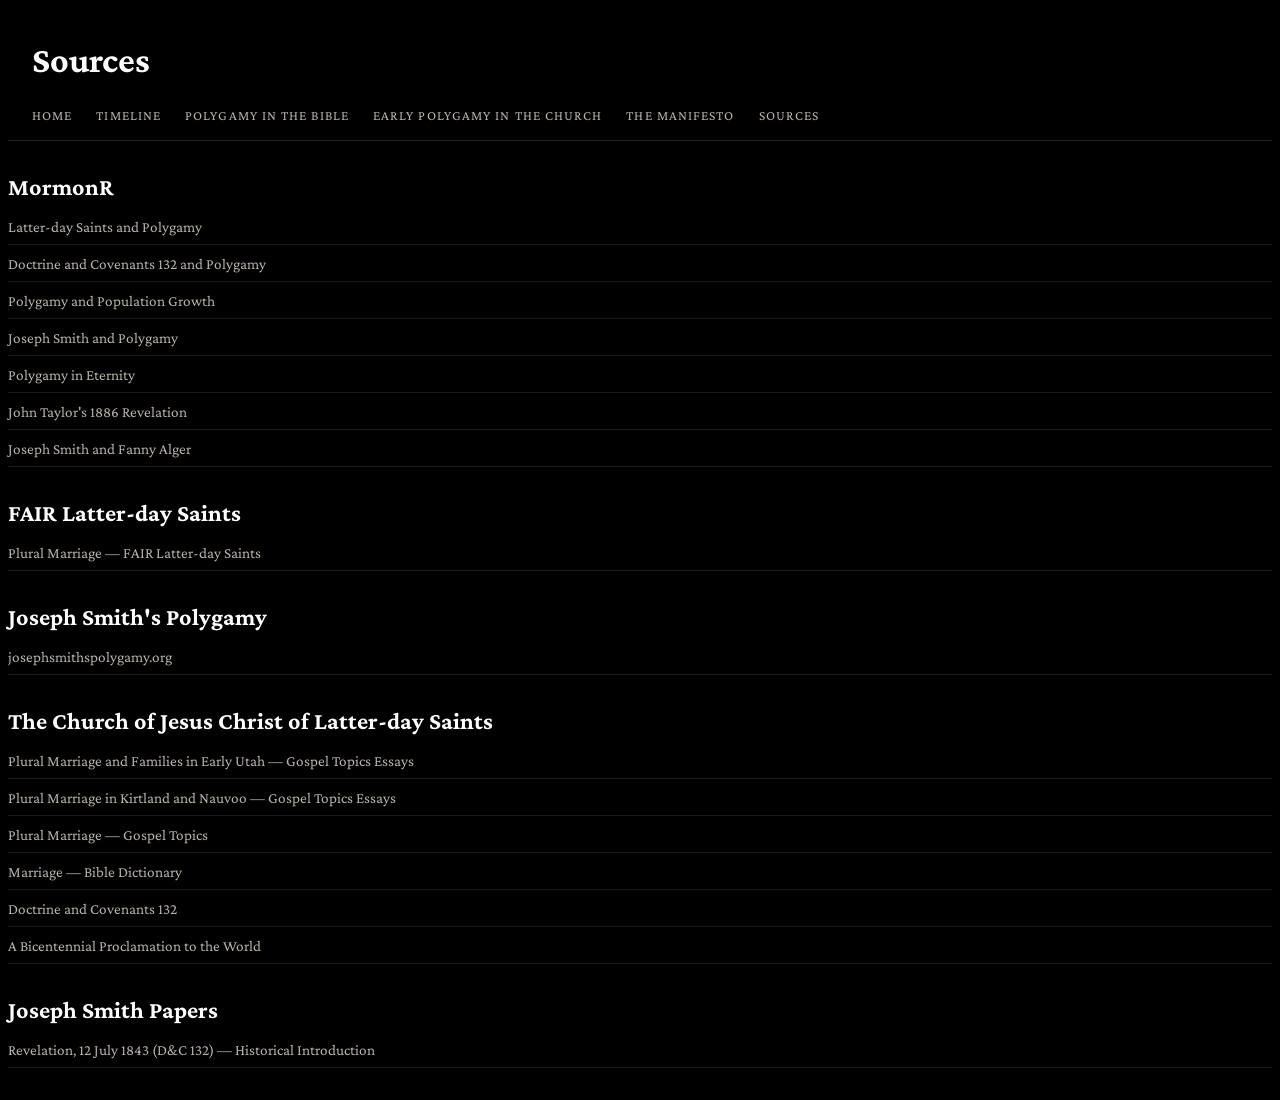
==== sources.html @ 6f66b95c "lawsh of ai but we won't talk about that, gonna revamp to be my own shtuff now" ====
<!DOCTYPE html>
<html lang="en">
<head>
    <meta charset="UTF-8">
    <meta name="viewport" content="width=device-width, initial-scale=1.0">
    <title>Sources</title>

    <link href="https://fonts.googleapis.com/css2?family=Crimson+Pro:ital,wght@0,400;0,600;1,400&display=swap" rel="stylesheet">
    <link rel="stylesheet" href="styles.css">
</head>
<body>
    <h1>Sources</h1>
    <nav>
      <ul>
        <li><a href="index.html">Home</a></li>
        <li><a href="polygamy/timeline.html">Timeline</a></li>
        <li><a href="polygamy/bible.html">Polygamy in the Bible</a></li>
        <li><a href="polygamy/early.html">Early Polygamy in the Church</a></li>
        <li><a href="polygamy/manifesto.html">The Manifesto</a></li>
        <li><a href="sources.html">Sources</a></li>
      </ul>
    </nav>


    <h2>MormonR</h2>
    <ul class="sources-list">
        <li><a href="https://mormonr.org/qnas/tM3Gfb/latter_day_saints_and_polygamy" target="_blank">Latter-day Saints and Polygamy</a></li>
        <li><a href="https://mormonr.org/qnas/spymbg/doctrine_and_covenants_132_and_polygamy" target="_blank">Doctrine and Covenants 132 and Polygamy</a></li>
        <li><a href="https://mormonr.org/qnas/fX8STb/polygamy_and_population_growth" target="_blank">Polygamy and Population Growth</a></li>
        <li><a href="https://mormonr.org/qnas/VvSJBb/joseph_smith_and_polygamy" target="_blank">Joseph Smith and Polygamy</a></li>
        <li><a href="https://mormonr.org/qnas/6tLoD/polygamy_in_eternity" target="_blank">Polygamy in Eternity</a></li>
        <li><a href="https://mormonr.org/qnas/vFgD6f/john_taylors_1886_revelation" target="_blank">John Taylor's 1886 Revelation</a></li>
        <li><a href="https://mormonr.org/qnas/qp3yc/joseph_smith_and_fanny_alger" target="_blank">Joseph Smith and Fanny Alger</a></li>
    </ul>

    <h2>FAIR Latter-day Saints</h2>
    <ul class="sources-list">
        <li><a href="https://www.fairlatterdaysaints.org/answers/Plural_marriage" target="_blank">Plural Marriage — FAIR Latter-day Saints</a></li>
    </ul>

    <h2>Joseph Smith's Polygamy</h2>
    <ul class="sources-list">
        <li><a href="https://josephsmithspolygamy.org/" target="_blank">josephsmithspolygamy.org</a></li>
    </ul>

    <h2>The Church of Jesus Christ of Latter-day Saints</h2>
    <ul class="sources-list">
        <li><a href="https://www.churchofjesuschrist.org/study/manual/gospel-topics-essays/plural-marriage-and-families-in-early-utah?lang=eng" target="_blank">Plural Marriage and Families in Early Utah — Gospel Topics Essays</a></li>
        <li><a href="https://www.churchofjesuschrist.org/study/manual/gospel-topics-essays/plural-marriage-in-kirtland-and-nauvoo?lang=eng" target="_blank">Plural Marriage in Kirtland and Nauvoo — Gospel Topics Essays</a></li>
        <li><a href="https://www.churchofjesuschrist.org/study/manual/gospel-topics/plural-marriage?lang=eng" target="_blank">Plural Marriage — Gospel Topics</a></li>
        <li><a href="https://www.churchofjesuschrist.org/study/scriptures/gs/marriage-marry?lang=eng" target="_blank">Marriage — Bible Dictionary</a></li>
        <li><a href="https://www.churchofjesuschrist.org/study/scriptures/dc-testament/dc/132?lang=eng" target="_blank">Doctrine and Covenants 132</a></li>
        <li><a href="https://www.churchofjesuschrist.org/study/scriptures/the-restoration-of-the-fulness-of-the-gospel-of-jesus-christ/a-bicentennial-proclamation-to-the-world?lang=eng" target="_blank">A Bicentennial Proclamation to the World</a></li>
    </ul>

    <h2>Joseph Smith Papers</h2>
    <ul class="sources-list">
        <li><a href="https://www.josephsmithpapers.org/paper-summary/revelation-12-july-1843-dc-132/8?highlight=Revelation,%2012%20July%201843#historical-intro" target="_blank">Revelation, 12 July 1843 (D&C 132) — Historical Introduction</a></li>
    </ul>

</body>
</html>
---- styles.css ----
/* ── Base ── */
body {
  background-color: rgb(0, 0, 0);
  font-family: 'Crimson Pro', Georgia, serif;
  font-size: 1.1rem;
  padding-top: 2rem;
}

/* ── Layout container ── */
main, body > p {
  max-width: 720px;
  margin-left: auto;
  margin-right: auto;
  padding: 0 1.5rem;
}

/* ── Nav ── */
nav {
  padding: 1rem 1.5rem;
  border-bottom: 1px solid #222;
  margin-bottom: 2rem;
}

nav ul {
  list-style: none;
  padding: 0;
  margin: 0;
  display: flex;
  flex-wrap: wrap;
  gap: 0.5rem 1.5rem;
}

nav a {
  color: #b8b2aa;
  text-decoration: none;
  font-size: 0.85rem;
  letter-spacing: 0.08em;
  text-transform: uppercase;
}

nav a:hover {
  color: #c8793a;
}

/* ── Typography ── */
h1 {
  color: #ffffff;
  font-size: 36px;
  padding: 0 1.5rem;
  margin: 0 0 0.5rem 0;
}

h2 {
  color: #ffffff;
  font-size: 1.5rem;
  margin: 2rem 0 0.5rem;
}

h3 {
  color: #ffffff;
  font-size: 1.1rem;
  margin: 2rem 0 0.5rem;
}

p {
  color: #ffffff;
}

a {
  color: #b8b2aa;
  text-decoration: none;
}

a:hover {
  color: #c8793a;
}

/* ── Blockquote ── */
blockquote {
  border-left: 3px solid #c8793a;
  margin: 2rem 0;
  padding: 1rem 1.5rem;
  color: #ffffff;
  font-style: italic;
  line-height: 1.75;
}

blockquote cite {
  display: block;
  margin-top: 0.75rem;
  font-size: 0.8rem;
  font-style: normal;
  color: #ffffff;
}

/* ── Timeline ── */
.timeline {
  max-width: 640px;
  margin: 0 auto;
  position: relative;
}

.timeline::before {
  content: '';
  position: absolute;
  left: 7px;
  top: 0;
  bottom: 0;
  width: 1px;
  background: #ddd8d0;
}

.entry {
  display: flex;
  gap: 2rem;
  padding: 2.5rem 0;
  border-bottom: 1px solid #ddd8d0;
  position: relative;
}

.entry::before {
  content: '';
  position: absolute;
  left: 3px;
  top: 2.9rem;
  width: 9px;
  height: 9px;
  border-radius: 50%;
  background: #fff;
  border: 2px solid #c8793a;
}

.year {
  min-width: 60px;
  padding-left: 1.8rem;
  font-size: 0.85rem;
  font-weight: 600;
  color: #c8793a;
  flex-shrink: 0;
}

.content {
  display: flex;
  flex-direction: column;
}

.content h2 {
  font-size: 1.1rem;
  margin-bottom: 0.5rem;
  color: #fff;
}

.content p {
  font-size: 0.95rem;
  color: #6b6560;
  line-height: 1.75;
}

.tag {
  display: inline-block;
  margin-top: 0.75rem;
  font-size: 0.68rem;
  letter-spacing: 0.12em;
  text-transform: uppercase;
  color: #b8b2aa;
  border: 1px solid #ddd8d0;
  padding: 0.2em 0.6em;
}

/* ── Bible Table ── */
.bible-table {
  width: 100%;
  border-collapse: collapse;
  margin: 2rem 0;
  font-size: 0.9rem;
}

.bible-table th {
  text-align: left;
  padding: 0.75rem 1rem;
  border-bottom: 2px solid #c8793a;
  color: #c8793a;
  font-size: 0.75rem;
  letter-spacing: 0.1em;
  text-transform: uppercase;
}

.bible-table td {
  padding: 0.75rem 1rem;
  border-bottom: 1px solid #ddd8d0;
  color: #b8b2aa;
  vertical-align: top;
  line-height: 1.65;
}

.bible-table td:first-child {
  white-space: nowrap;
  color: #c8793a;
}

.bible-table td:nth-child(2) {
  color: #fff;
  font-weight: 600;
  white-space: nowrap;
}

.bible-table tr:hover td {
  background-color: #111;
}

.bible-table a {
  color: #c8793a;
  text-decoration: none;
}

.bible-table a:hover {
  text-decoration: underline;
}

/* ── Sources ── */
.sources-list {
  list-style: none;
  padding: 0;
  margin: 0.5rem 0 2rem;
}

.sources-list li {
  padding: 0.5rem 0;
  border-bottom: 1px solid #1a1a1a;
}

.sources-list a {
  color: #b8b2aa;
  text-decoration: none;
  font-size: 0.95rem;
}

.sources-list a:hover {
  color: #c8793a;
}
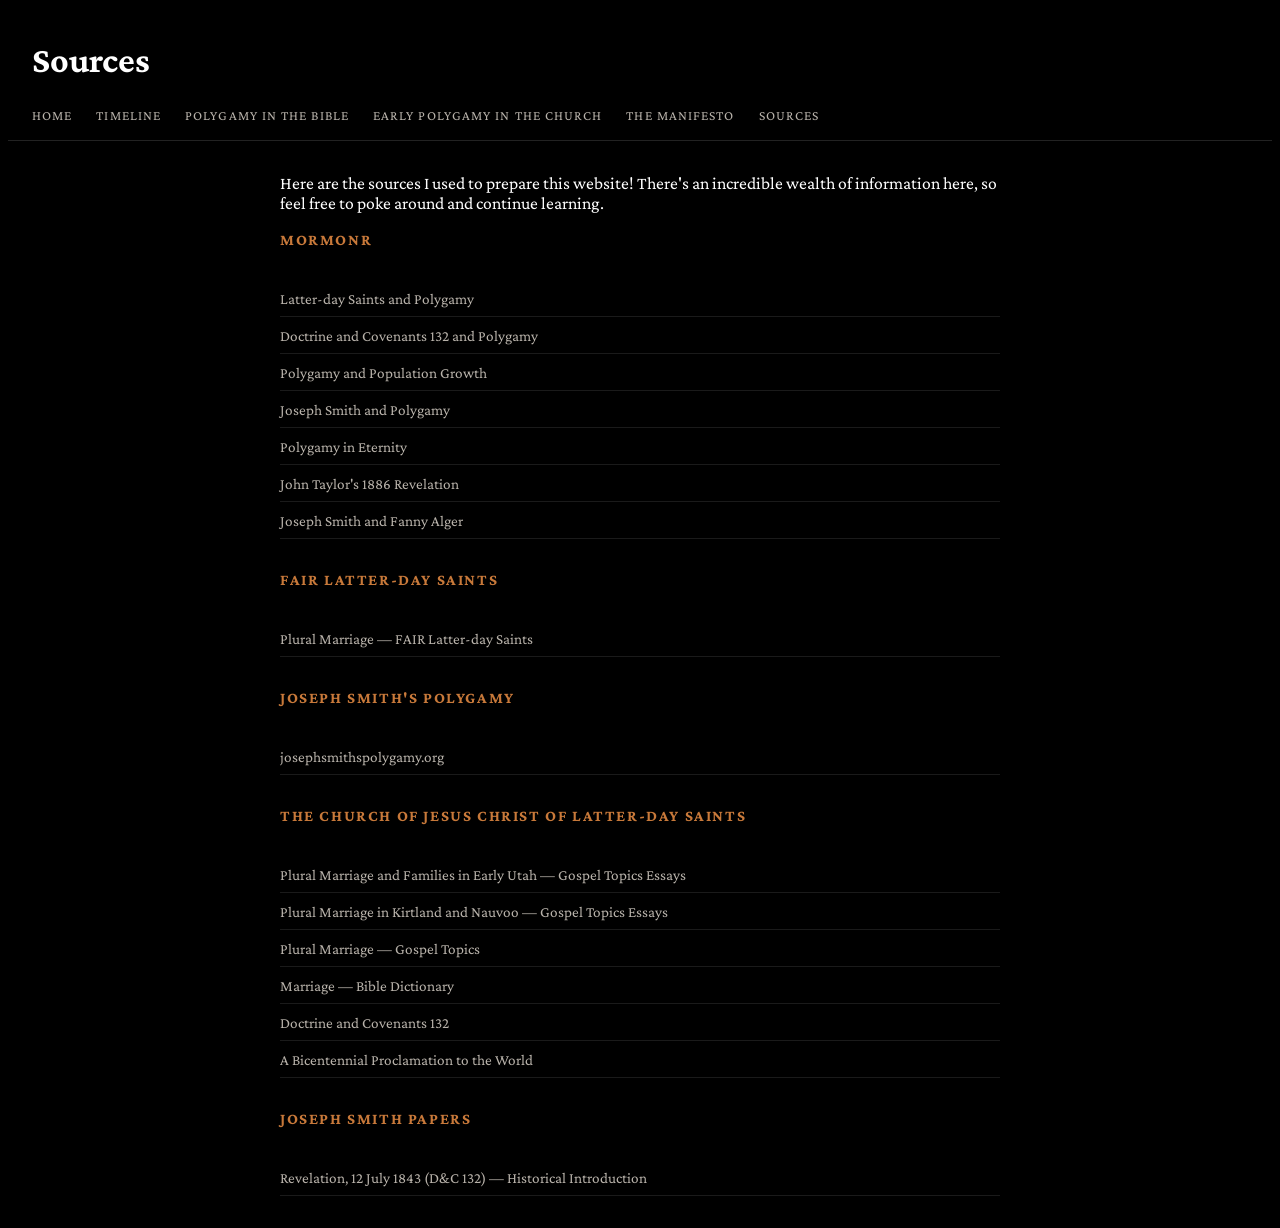
==== commit 45ff59b4: "FINISHED (mostly, gonna keep tweaking in the morning)" ====
--- a/sources.html
+++ b/sources.html
@@ -21,42 +21,44 @@
       </ul>
     </nav>
 
+    <main>
+        <p>Here are the sources I used to prepare this website! There's an incredible wealth of information here, so feel free to poke around and continue learning.</p>
 
-    <h2>MormonR</h2>
-    <ul class="sources-list">
-        <li><a href="https://mormonr.org/qnas/tM3Gfb/latter_day_saints_and_polygamy" target="_blank">Latter-day Saints and Polygamy</a></li>
-        <li><a href="https://mormonr.org/qnas/spymbg/doctrine_and_covenants_132_and_polygamy" target="_blank">Doctrine and Covenants 132 and Polygamy</a></li>
-        <li><a href="https://mormonr.org/qnas/fX8STb/polygamy_and_population_growth" target="_blank">Polygamy and Population Growth</a></li>
-        <li><a href="https://mormonr.org/qnas/VvSJBb/joseph_smith_and_polygamy" target="_blank">Joseph Smith and Polygamy</a></li>
-        <li><a href="https://mormonr.org/qnas/6tLoD/polygamy_in_eternity" target="_blank">Polygamy in Eternity</a></li>
-        <li><a href="https://mormonr.org/qnas/vFgD6f/john_taylors_1886_revelation" target="_blank">John Taylor's 1886 Revelation</a></li>
-        <li><a href="https://mormonr.org/qnas/qp3yc/joseph_smith_and_fanny_alger" target="_blank">Joseph Smith and Fanny Alger</a></li>
-    </ul>
+        <h2 class="sources-header">MormonR</h2>
+        <ul class="sources-list">
+            <li><a href="https://mormonr.org/qnas/tM3Gfb/latter_day_saints_and_polygamy" target="_blank">Latter-day Saints and Polygamy</a></li>
+            <li><a href="https://mormonr.org/qnas/spymbg/doctrine_and_covenants_132_and_polygamy" target="_blank">Doctrine and Covenants 132 and Polygamy</a></li>
+            <li><a href="https://mormonr.org/qnas/fX8STb/polygamy_and_population_growth" target="_blank">Polygamy and Population Growth</a></li>
+            <li><a href="https://mormonr.org/qnas/VvSJBb/joseph_smith_and_polygamy" target="_blank">Joseph Smith and Polygamy</a></li>
+            <li><a href="https://mormonr.org/qnas/6tLoD/polygamy_in_eternity" target="_blank">Polygamy in Eternity</a></li>
+            <li><a href="https://mormonr.org/qnas/vFgD6f/john_taylors_1886_revelation" target="_blank">John Taylor's 1886 Revelation</a></li>
+            <li><a href="https://mormonr.org/qnas/qp3yc/joseph_smith_and_fanny_alger" target="_blank">Joseph Smith and Fanny Alger</a></li>
+        </ul>
 
-    <h2>FAIR Latter-day Saints</h2>
-    <ul class="sources-list">
-        <li><a href="https://www.fairlatterdaysaints.org/answers/Plural_marriage" target="_blank">Plural Marriage — FAIR Latter-day Saints</a></li>
-    </ul>
+        <h2 class="sources-header">FAIR Latter-day Saints</h2>
+        <ul class="sources-list">
+            <li><a href="https://www.fairlatterdaysaints.org/answers/Plural_marriage" target="_blank">Plural Marriage — FAIR Latter-day Saints</a></li>
+        </ul>
 
-    <h2>Joseph Smith's Polygamy</h2>
-    <ul class="sources-list">
-        <li><a href="https://josephsmithspolygamy.org/" target="_blank">josephsmithspolygamy.org</a></li>
-    </ul>
+        <h2 class="sources-header">Joseph Smith's Polygamy</h2>
+        <ul class="sources-list">
+            <li><a href="https://josephsmithspolygamy.org/" target="_blank">josephsmithspolygamy.org</a></li>
+        </ul>
 
-    <h2>The Church of Jesus Christ of Latter-day Saints</h2>
-    <ul class="sources-list">
-        <li><a href="https://www.churchofjesuschrist.org/study/manual/gospel-topics-essays/plural-marriage-and-families-in-early-utah?lang=eng" target="_blank">Plural Marriage and Families in Early Utah — Gospel Topics Essays</a></li>
-        <li><a href="https://www.churchofjesuschrist.org/study/manual/gospel-topics-essays/plural-marriage-in-kirtland-and-nauvoo?lang=eng" target="_blank">Plural Marriage in Kirtland and Nauvoo — Gospel Topics Essays</a></li>
-        <li><a href="https://www.churchofjesuschrist.org/study/manual/gospel-topics/plural-marriage?lang=eng" target="_blank">Plural Marriage — Gospel Topics</a></li>
-        <li><a href="https://www.churchofjesuschrist.org/study/scriptures/gs/marriage-marry?lang=eng" target="_blank">Marriage — Bible Dictionary</a></li>
-        <li><a href="https://www.churchofjesuschrist.org/study/scriptures/dc-testament/dc/132?lang=eng" target="_blank">Doctrine and Covenants 132</a></li>
-        <li><a href="https://www.churchofjesuschrist.org/study/scriptures/the-restoration-of-the-fulness-of-the-gospel-of-jesus-christ/a-bicentennial-proclamation-to-the-world?lang=eng" target="_blank">A Bicentennial Proclamation to the World</a></li>
-    </ul>
+        <h2 class="sources-header">The Church of Jesus Christ of Latter-day Saints</h2>
+        <ul class="sources-list">
+            <li><a href="https://www.churchofjesuschrist.org/study/manual/gospel-topics-essays/plural-marriage-and-families-in-early-utah?lang=eng" target="_blank">Plural Marriage and Families in Early Utah — Gospel Topics Essays</a></li>
+            <li><a href="https://www.churchofjesuschrist.org/study/manual/gospel-topics-essays/plural-marriage-in-kirtland-and-nauvoo?lang=eng" target="_blank">Plural Marriage in Kirtland and Nauvoo — Gospel Topics Essays</a></li>
+            <li><a href="https://www.churchofjesuschrist.org/study/manual/gospel-topics/plural-marriage?lang=eng" target="_blank">Plural Marriage — Gospel Topics</a></li>
+            <li><a href="https://www.churchofjesuschrist.org/study/scriptures/gs/marriage-marry?lang=eng" target="_blank">Marriage — Bible Dictionary</a></li>
+            <li><a href="https://www.churchofjesuschrist.org/study/scriptures/dc-testament/dc/132?lang=eng" target="_blank">Doctrine and Covenants 132</a></li>
+            <li><a href="https://www.churchofjesuschrist.org/study/scriptures/the-restoration-of-the-fulness-of-the-gospel-of-jesus-christ/a-bicentennial-proclamation-to-the-world?lang=eng" target="_blank">A Bicentennial Proclamation to the World</a></li>
+        </ul>
 
-    <h2>Joseph Smith Papers</h2>
-    <ul class="sources-list">
-        <li><a href="https://www.josephsmithpapers.org/paper-summary/revelation-12-july-1843-dc-132/8?highlight=Revelation,%2012%20July%201843#historical-intro" target="_blank">Revelation, 12 July 1843 (D&C 132) — Historical Introduction</a></li>
-    </ul>
-
+        <h2 class="sources-header">Joseph Smith Papers</h2>
+        <ul class="sources-list">
+            <li><a href="https://www.josephsmithpapers.org/paper-summary/revelation-12-july-1843-dc-132/8?highlight=Revelation,%2012%20July%201843#historical-intro" target="_blank">Revelation, 12 July 1843 (D&C 132) — Historical Introduction</a></li>
+        </ul>
+    </main>
 </body>
 </html>
--- a/styles.css
+++ b/styles.css
@@ -52,7 +52,7 @@
 
 h2 {
   color: #ffffff;
-  font-size: 1.5rem;
+  font-size: 1.3rem;
   margin: 2rem 0 0.5rem;
 }
 
@@ -69,6 +69,7 @@
 a {
   color: #b8b2aa;
   text-decoration: none;
+  
 }
 
 a:hover {
@@ -217,6 +218,14 @@
   text-decoration: underline;
 }
 
+.table-credit {
+  font-size: 0.8rem;
+  color: #6b6560;
+  font-style: italic;
+  margin-top: -1rem;
+  padding: 0 0.25rem;
+}
+
 /* ── Sources ── */
 .sources-list {
   list-style: none;
@@ -237,4 +246,12 @@
 
 .sources-list a:hover {
   color: #c8793a;
+}
+
+.sources-header {
+  color: #c8793a;
+  font-size: 1rem;
+  letter-spacing: 0.1em;
+  text-transform: uppercase;
+  margin :0.5rem 0 2rem;
 }
